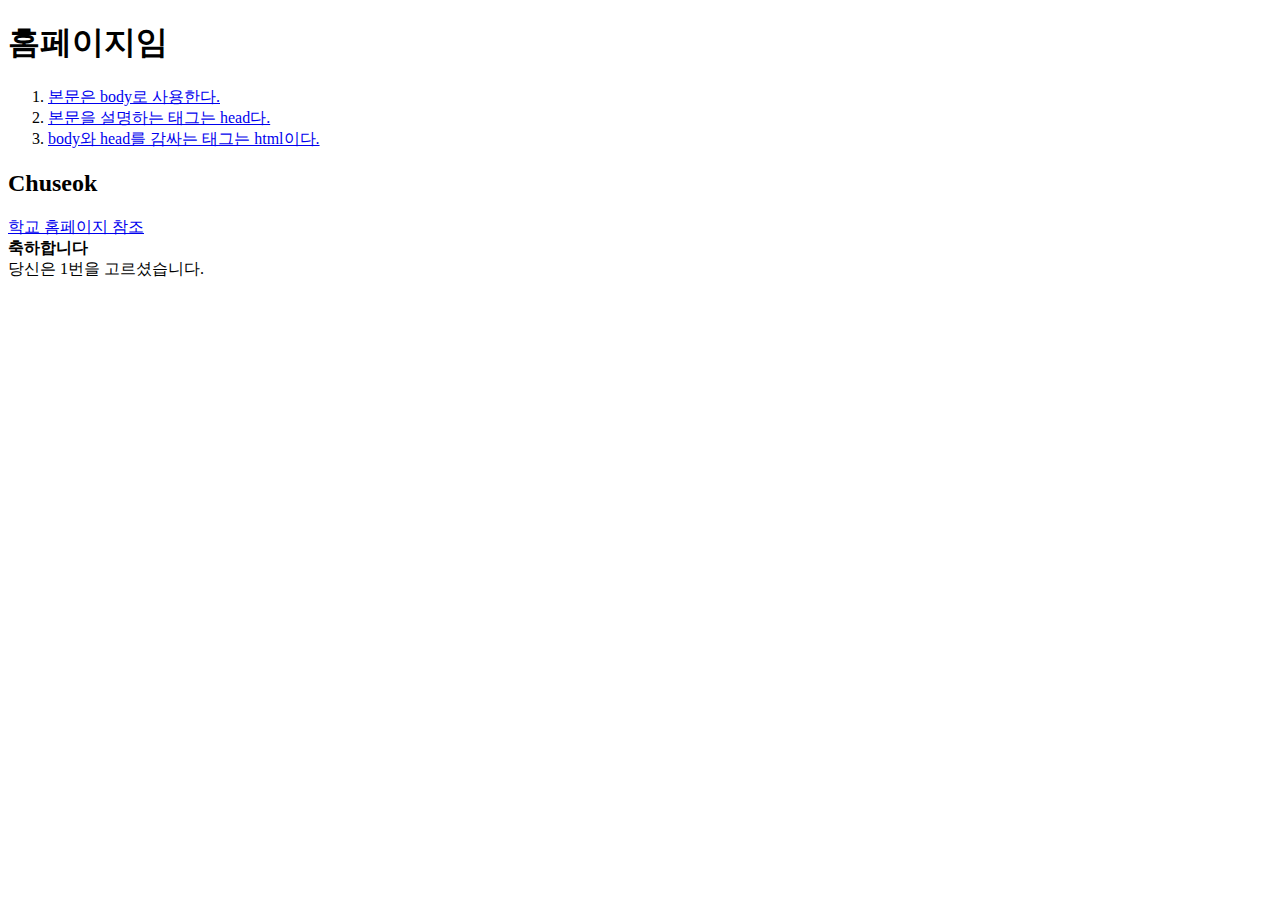
==== 1.html @ 34f224b6 "Add files via upload" ====
<!doctype html>
<html>
<head>
<title>testingweb</title>
<meta charset="utf-8">
</head>
<body>
  <h1>홈페이지임</h1>
<ol>
<li><a href="1.html">본문은 body로 사용한다.</a></li>
<li><a href="2.html">본문을 설명하는 태그는 head다.</a></li>
<li><a href="3.html">body와 head를 감싸는 태그는 html이다.</a></li>
</ol>

<h2>Chuseok</h2><p><a
href="http://www.pknu.ac.kr/index.do"
target="_blank" title="부경대학교"> 학교 홈페이지 참조 </a><br>

<strong>축하합니다</strong><br>
당신은 1번을 고르셨습니다.
</p>
</body>
</html>
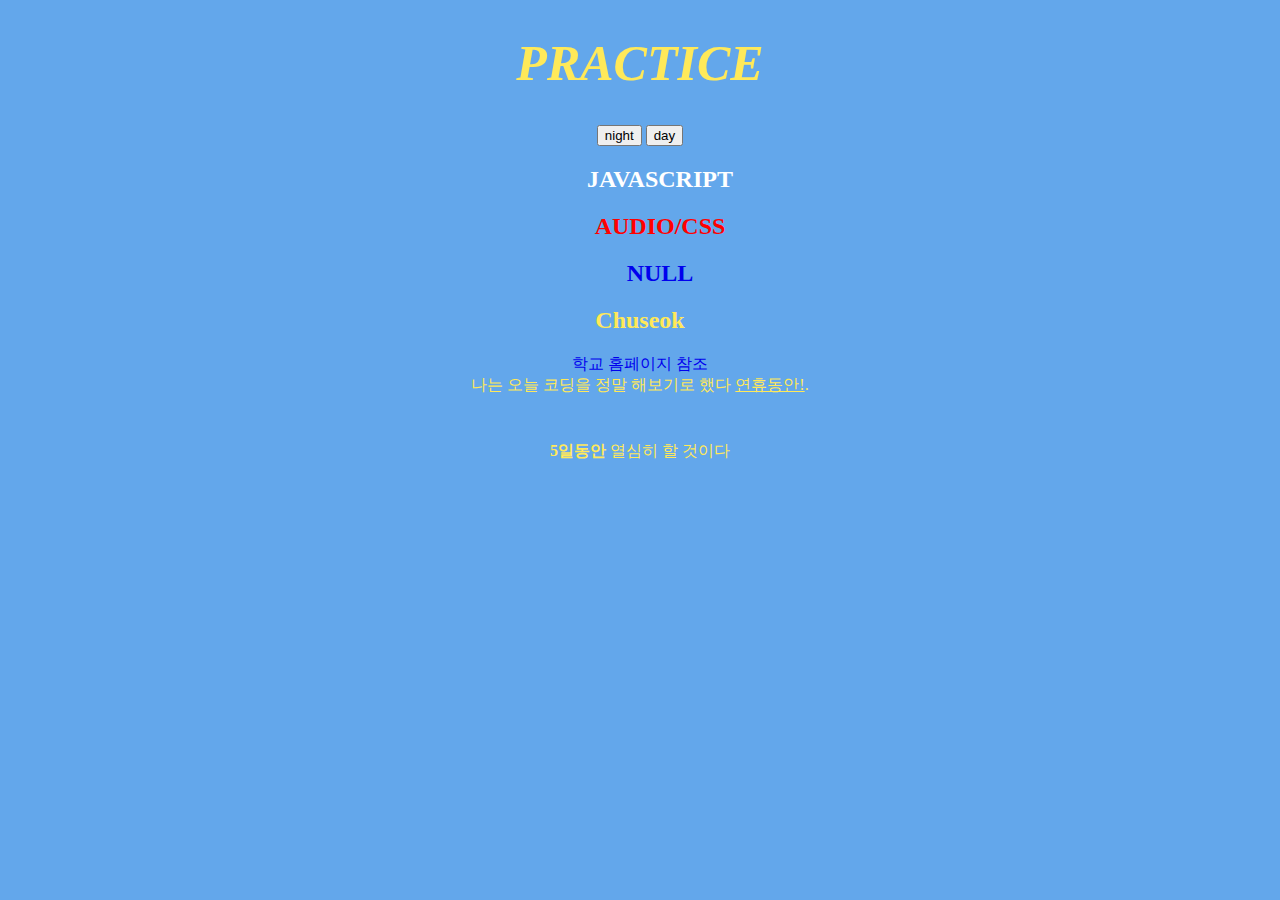
==== commit 233fa6c1: "Add files via upload" ====
--- a/1.html
+++ b/1.html
@@ -1,23 +1,60 @@
 <!doctype html>
 <html>
 <head>
-<title>testingweb</title>
-<meta charset="utf-8">
+  <title>web - javascript</title>
+  <meta charset="utf-8">
+  <style>
+  a {
+    text-decoration: none;
+  }
+  body {
+    text-align: center;
+  }
+  h1 {
+    text-align: center;
+    font-size: 50px;
+    font-family:FUTURA;
+    font-style: italic;
+  }
+  .saw {
+    color:white;
+  }
+  .active {
+    color: red;
+  }
+
+  </style>
 </head>
-<body>
-  <h1>홈페이지임</h1>
+<body style="background-color:#63a7eb;color:#ffe959;">
+  <h1>PRACTICE</h1>
+  <input type="button" value="night" onclick="
+  document.querySelector('body').style.backgroundColor = 'black';
+  document.querySelector('body').style.color = 'white';
+  ">
+  <input type="button" value="day" onclick="
+  document.querySelector('body').style.backgroundColor = '#FBE8E8';
+  document.querySelector('body').style.color = '#3A321E';
+  ">
+  <ol>
+    <h2><a href="1.html" class="saw">JAVASCRIPT</a></h2>
+    <h2><a href="2.html" class="saw active">AUDIO/CSS</a></h2>
+    <h2><a href="3.html">NULL</a></h2>
+  </ol>
+<!--
+<h1><a href="index.html"><font color="red">PRACTICE</font></h1>
 <ol>
-<li><a href="1.html">본문은 body로 사용한다.</a></li>
-<li><a href="2.html">본문을 설명하는 태그는 head다.</a></li>
-<li><a href="3.html">body와 head를 감싸는 태그는 html이다.</a></li>
+<li><a href="1.html"><font color="red">본문은 body로 사용한다.</font></a></li>
+<li><a href="2.html"><font color="red">본문을 설명하는 태그는 head다.</font></a></li>
+<li><a href="3.html"><font color="red">body와 head를 감싸는 태그는 html이다.</font></a></li>
 </ol>
+-->
 
 <h2>Chuseok</h2><p><a
 href="http://www.pknu.ac.kr/index.do"
 target="_blank" title="부경대학교"> 학교 홈페이지 참조 </a><br>
 
-<strong>축하합니다</strong><br>
-당신은 1번을 고르셨습니다.
+나는 오늘 코딩을 정말 해보기로 했다 <u>연휴동안!</u>.<p style="margin-top:45px;">
+<strong>5일동안</strong> 열심히 할 것이다
 </p>
 </body>
 </html>
